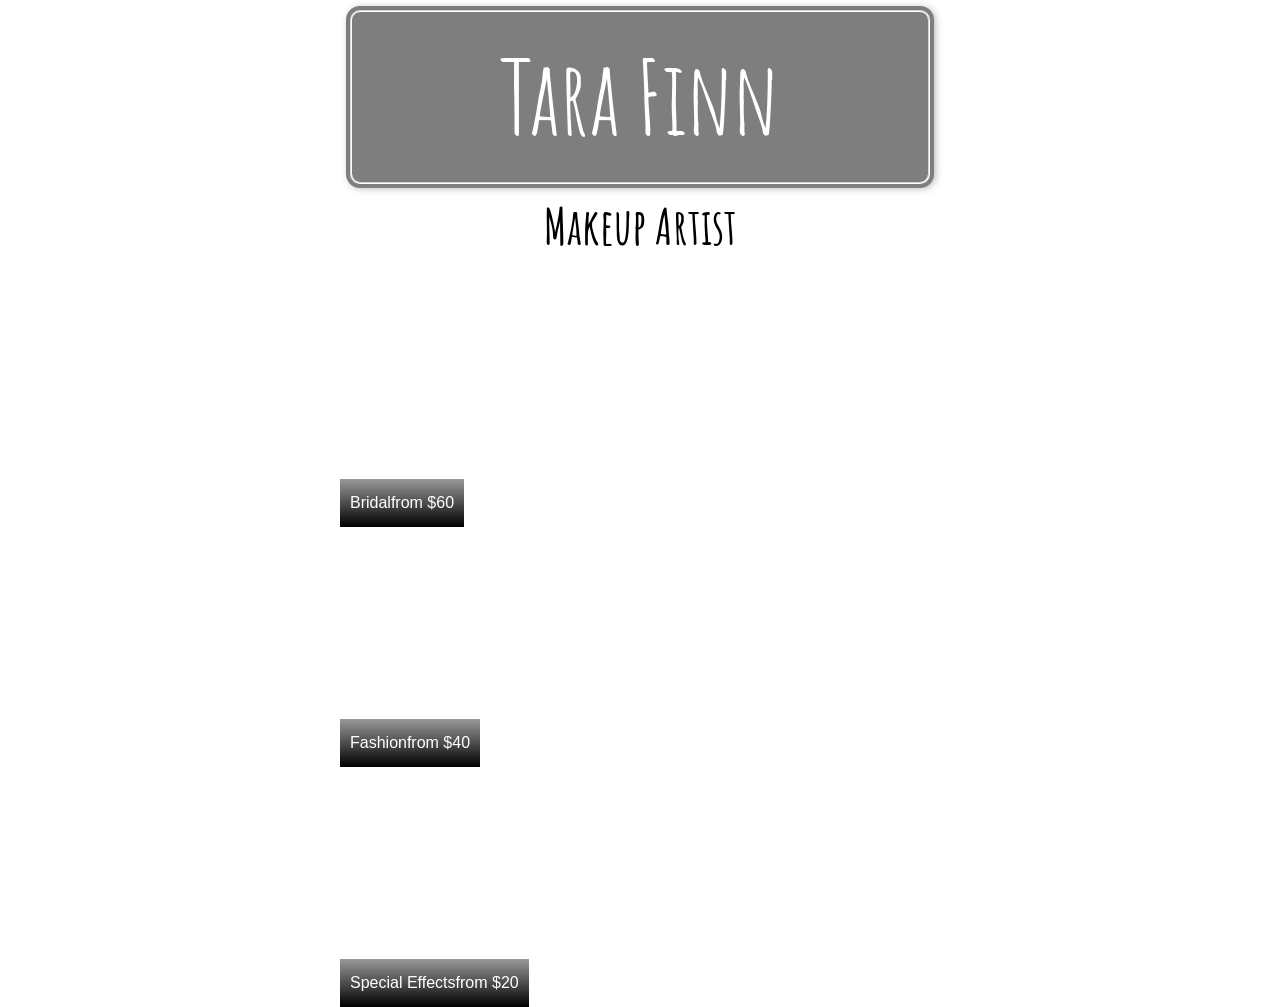
==== first site.html @ 493d7fa3 "intial commit" ====
<!DOCTYPE html>

<head>
<link href='http://fonts.googleapis.com/css?family=Amatic+SC' rel='stylesheet' type='text/css'>
<style>
body {
  font-family: didot, sans-serif;
  margin: 0 auto;
  max-width: 600px;
   background-image: url("http://beautyjunket.com/wp-content/uploads/2013/09/new-backgrounds-wide-makeup.jpg");
   background-position:center;
}
div {
  height: 200px;
  background-size: cover;
  position: relative;
  margin: 40px 0 0 0;
  border-radius: 12px;

}
h1 {
  font-family: 'Amatic SC', cursive;
  text-align: center;
  font-size: 100px;
  color: rgb(216,191,216);
  margin: 60px 0 0 0;
}
h2 {
  font-family: 'Amatic SC', cursive;
  text-align: center;
  color: black;
  margin: 0px 0 70px 0;
  font-size: 50px;
}
p {
  color: rgba(255,255,255,1);
  background: black;
  background: linear-gradient(bottom, rgba(0,0,0,1), rgba(0,0,0,.4));
  background: -webkit-linear-gradient(bottom, rgba(0,0,0,1), rgba(0,0,0,.4));
  background: -moz-linear-gradient(bottom, rgba(0,0,0,1), rgba(0,0,0,.4));
  padding: 10px;
  line-height: 28px;
  text-align: justify;
  position: absolute;
  bottom: 0;
  margin: 0;
}

.first{
  background-image: url("https://fbcdn-sphotos-e-a.akamaihd.net/hphotos-ak-xaf1/v/t1.0-9/1450797_237855826390633_1796913480_n.jpg?oh=02dd0645d16f48abca623aa60a94007e&oe=54E581D7&__gda__=1425574916_6ef76ce5a7248029fb0dca400d4fb688");
  background-position:center;
}
.second{
  background-image: url("https://scontent-b-dfw.xx.fbcdn.net/hphotos-xpf1/v/t1.0-9/1470372_237858733057009_768053472_n.jpg?oh=0248875e251b15fc3f7fd12315c5908d&oe=54E23C4B");
  background-position:center;
}
.dessert{
  background-image: url("https://scontent-a-dfw.xx.fbcdn.net/hphotos-xpa1/v/t1.0-9/10440697_355512204624994_4913567071764937478_n.jpg?oh=aeaab70c889e60fe98c3f8230596469f&oe=54E000AD");
  background-position:center;
}
.price {
  float: right;
}
.stitched {
   padding: 20px;
   margin: 10px;
   background: black;
   color: #fff;
   opacity:.5;
   font-size: 100px;
   font-weight: bold;
   line-height: 1.3em;
   border: 2px groove #fff;
   border-radius: 10px;
   box-shadow: 0 0 0 4px black, 2px 1px 6px 4px rgba(10, 10, 0, 0.5);
   text-shadow: -1px -1px #fff;
   font-weight: normal;
}

</style>

</head>

<body>
<h1 class="stitched">Tara Finn</h1>
<h2>Makeup Artist</h2>
<div class="first">
  <p>Bridal <span class="price">from $60</span><br />
 </p>
</div>

<div class="second">
  <p>Fashion <span class="price">from $40</span><br />
  </p>
</div>
  
<div class="dessert">
  <p>Special Effects <span class="price">from $20</span><br />
  </p>
</div>


</body>
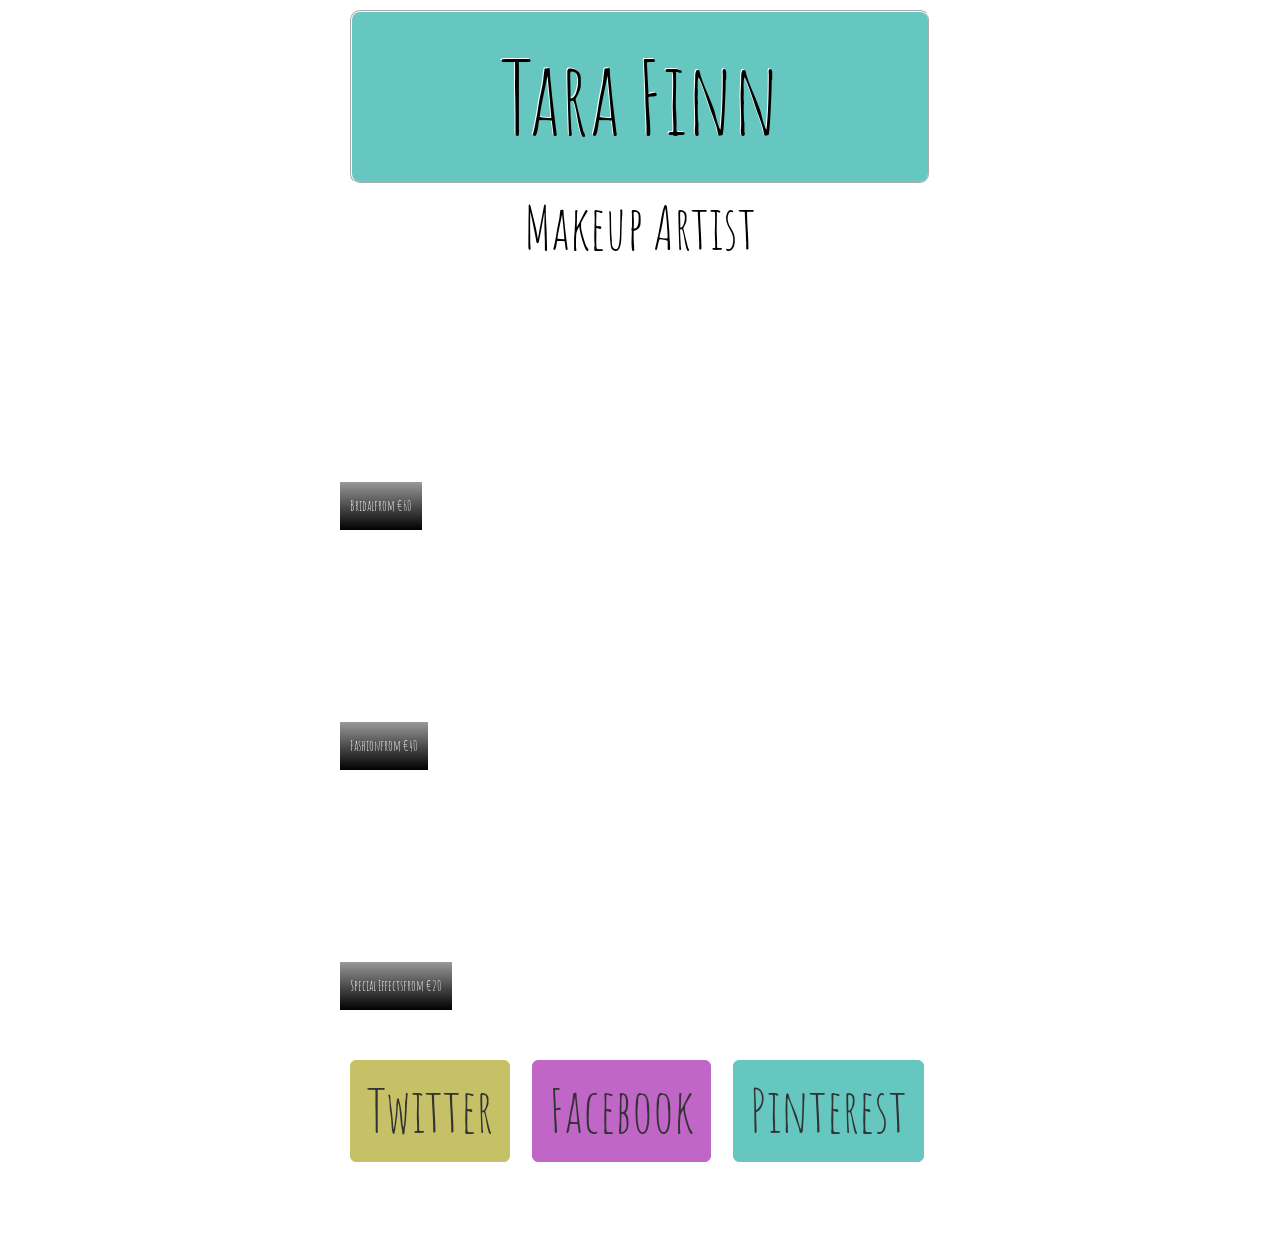
==== commit b4eb3506: "changes" ====
--- a/first site.html
+++ b/first site.html
@@ -1,10 +1,18 @@
 <!DOCTYPE html>
 
 <head>
-<link href='http://fonts.googleapis.com/css?family=Amatic+SC' rel='stylesheet' type='text/css'>
+
+  <meta charset="utf-8">
+
+  <link href='http://fonts.googleapis.com/css?family=Amatic+SC' rel='stylesheet' type='text/css'>
+  <meta name="viewport" content="width=device-width, initial-scale=1.0">
+   <link href='css/bootstrap.css' rel='stylesheet'>
+   <link href='main.css' rel='stylesheet'>
+
+<link href='http://fonts.googleapis.com/css?family=Pacifico' rel='stylesheet' type='text/css'>
 <style>
 body {
-  font-family: didot, sans-serif;
+  font-family: 'Amatic SC';
   margin: 0 auto;
   max-width: 600px;
    background-image: url("http://beautyjunket.com/wp-content/uploads/2013/09/new-backgrounds-wide-makeup.jpg");
@@ -22,7 +30,7 @@
   font-family: 'Amatic SC', cursive;
   text-align: center;
   font-size: 100px;
-  color: rgb(216,191,216);
+  color: black;
   margin: 60px 0 0 0;
 }
 h2 {
@@ -30,7 +38,7 @@
   text-align: center;
   color: black;
   margin: 0px 0 70px 0;
-  font-size: 50px;
+  font-size: 60px;
 }
 p {
   color: rgba(255,255,255,1);
@@ -64,17 +72,26 @@
 .stitched {
    padding: 20px;
    margin: 10px;
-   background: black;
-   color: #fff;
-   opacity:.5;
+   background: #66c6c0;
+   opacity:1;
    font-size: 100px;
    font-weight: bold;
    line-height: 1.3em;
    border: 2px groove #fff;
    border-radius: 10px;
-   box-shadow: 0 0 0 4px black, 2px 1px 6px 4px rgba(10, 10, 0, 0.5);
+ 
    text-shadow: -1px -1px #fff;
    font-weight: normal;
+}
+
+.btn-lg {
+  font-size: 60px;
+margin: 10px;
+  position: center;
+
+
+
+}
 }
 
 </style>
@@ -85,19 +102,26 @@
 <h1 class="stitched">Tara Finn</h1>
 <h2>Makeup Artist</h2>
 <div class="first">
-  <p>Bridal <span class="price">from $60</span><br />
+  <p>Bridal <span class="price">from €60</span><br />
  </p>
 </div>
 
 <div class="second">
-  <p>Fashion <span class="price">from $40</span><br />
+  <p>Fashion <span class="price">from €40</span><br />
   </p>
 </div>
   
 <div class="dessert">
-  <p>Special Effects <span class="price">from $20</span><br />
+  <p>Special Effects <span class="price">from €20</span><br />
   </p>
 </div>
+ <div id='social-buttons'>
+
+      <button class='btn btn-lg btn-twitter'>Twitter</button>
+      <button class='btn btn-lg btn-facebook'>Facebook</button>
+      <button class='btn btn-lg btn-pinterest'>Pinterest</button>
+
+    </div>
 
 
 </body>
--- a/main.css
+++ b/main.css
@@ -0,0 +1,18 @@
+.btn-twitter {
+  background-color: #c6c066;
+  border-color: #c6c066;
+}
+.btn-facebook {
+  background-color: #c066c6;
+  border-color: #c066c6;
+}
+.btn-pinterest {
+  background-color: #66c6c0;
+  border-color: #66c6c0;
+}
+.jumbotron {
+  min-height: 600px;
+  background-image: url('images/fruit-and-veg.jpg');
+  background-size: cover;
+  background-attachment: fixed;
+}
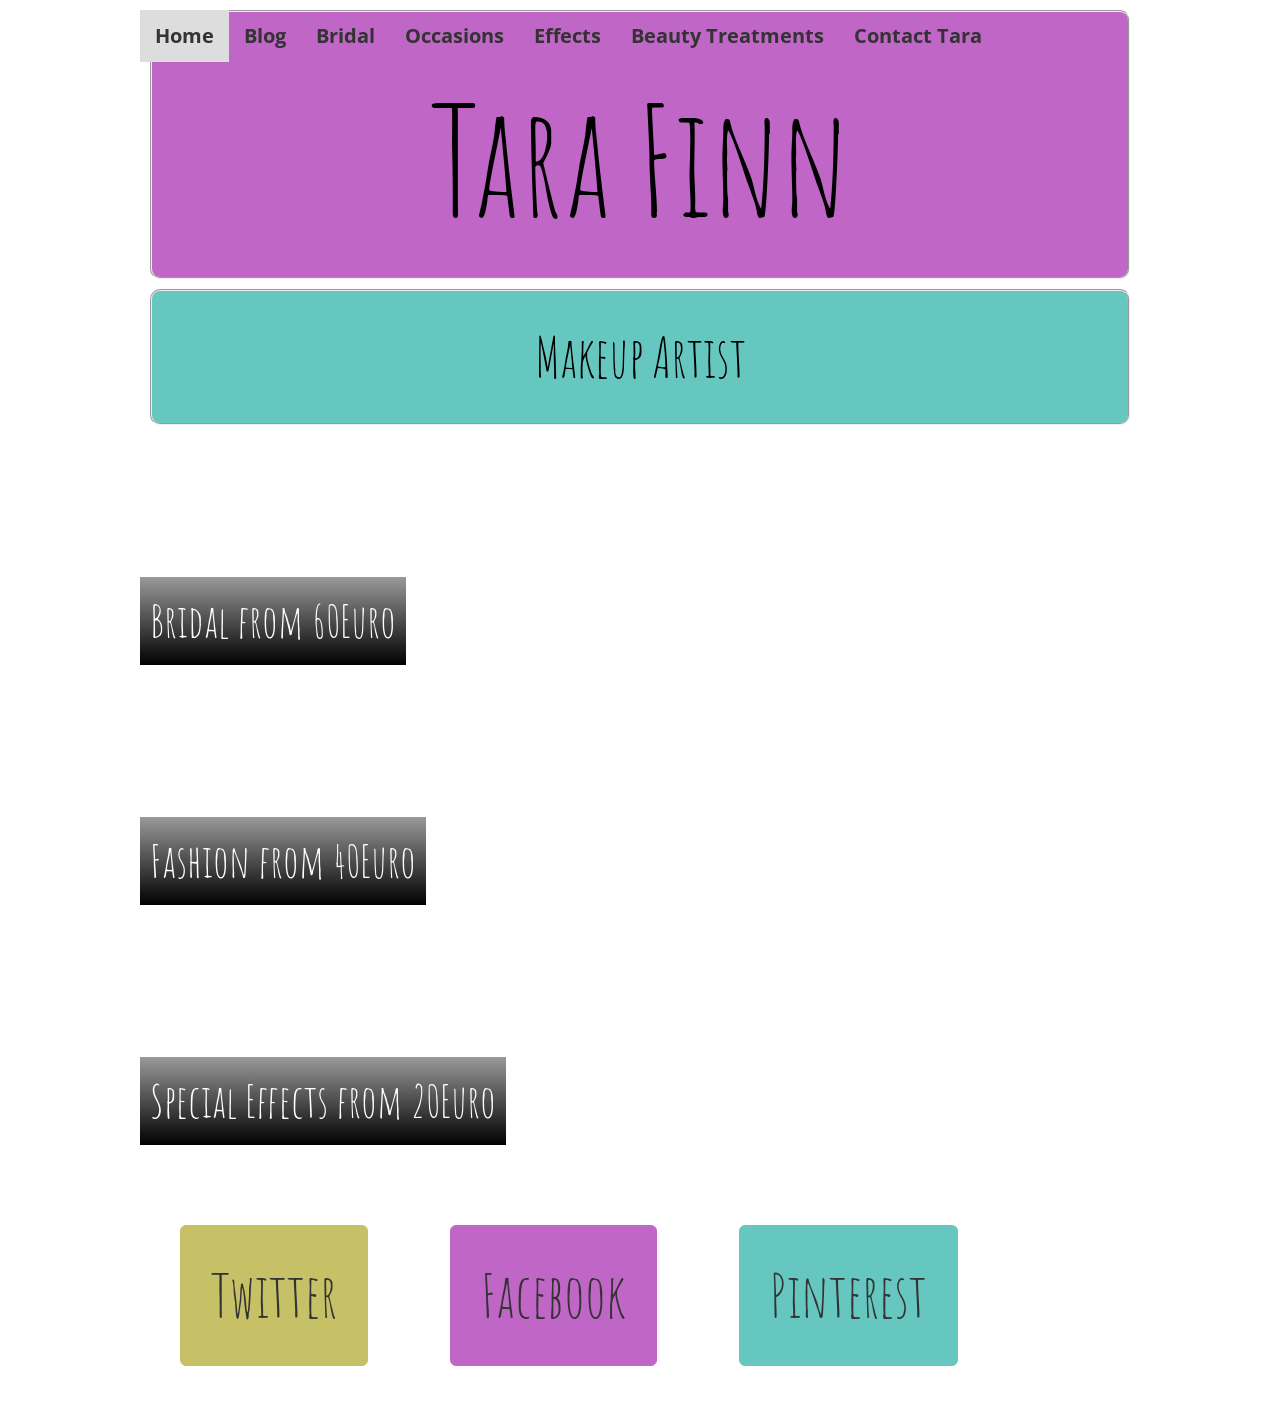
==== commit c0c444ed: "gif site? yeah" ====
--- a/first site.html
+++ b/first site.html
@@ -1,21 +1,99 @@
 <!DOCTYPE html>
 
 <head>
-
-  <meta charset="utf-8">
+<meta http-equiv="Content-Type" content="text/html; charset=UTF-8" />
 
   <link href='http://fonts.googleapis.com/css?family=Amatic+SC' rel='stylesheet' type='text/css'>
+  <link href='http://fonts.googleapis.com/css?family=Open+Sans' rel='stylesheet' type='text/css'>
   <meta name="viewport" content="width=device-width, initial-scale=1.0">
    <link href='css/bootstrap.css' rel='stylesheet'>
    <link href='main.css' rel='stylesheet'>
 
 <link href='http://fonts.googleapis.com/css?family=Pacifico' rel='stylesheet' type='text/css'>
 <style>
+#primary_nav_wrap
+{
+  margin-top:0px
+}
+
+#primary_nav_wrap ul
+{
+  list-style:none;
+  position:relative;
+  float:center;
+  margin:0;
+  padding:0
+}
+
+#primary_nav_wrap ul a
+{
+  display:block;
+  color:#333;
+  text-decoration:none;
+  font-weight:700;
+  font-size:20px;
+  line-height:52px;
+  padding:0 15px;
+  font-family:"Open Sans"
+}
+
+#primary_nav_wrap ul li
+{
+  position:relative;
+  float:left;
+  margin:0;
+  padding:0
+}
+
+#primary_nav_wrap ul li.current-menu-item
+{
+  background:#ddd
+}
+
+#primary_nav_wrap ul li:hover
+{
+  background:#f6f6f6
+}
+
+#primary_nav_wrap ul ul
+{
+  display:none;
+  position:absolute;
+  top:100%;
+  left:0;
+  background:#fff;
+  padding:0
+}
+
+#primary_nav_wrap ul ul li
+{
+  float:none;
+  width:200px
+}
+
+#primary_nav_wrap ul ul a
+{
+  line-height:120%;
+  padding:10px 15px
+}
+
+#primary_nav_wrap ul ul ul
+{
+  top:0;
+  left:100%
+}
+
+#primary_nav_wrap ul li:hover > ul
+{
+  display:block
+}
+
+
 body {
   font-family: 'Amatic SC';
   margin: 0 auto;
-  max-width: 600px;
-   background-image: url("http://beautyjunket.com/wp-content/uploads/2013/09/new-backgrounds-wide-makeup.jpg");
+  max-width: 1000px;
+   background-image: url("http://i.imgur.com/l5wCH0n.gif");
    background-position:center;
 }
 div {
@@ -27,7 +105,7 @@
 
 }
 h1 {
-  font-family: 'Amatic SC', cursive;
+  font-family: 'Amatic SC';
   text-align: center;
   font-size: 100px;
   color: black;
@@ -47,8 +125,9 @@
   background: -webkit-linear-gradient(bottom, rgba(0,0,0,1), rgba(0,0,0,.4));
   background: -moz-linear-gradient(bottom, rgba(0,0,0,1), rgba(0,0,0,.4));
   padding: 10px;
-  line-height: 28px;
+  line-height: 68px;
   text-align: justify;
+  font-size: 45px;
   position: absolute;
   bottom: 0;
   margin: 0;
@@ -67,31 +146,38 @@
   background-position:center;
 }
 .price {
-  float: right;
+  float: center;
 }
 .stitched {
    padding: 20px;
    margin: 10px;
+   background:#c066c6;
+   opacity:1;
+   font-size: 150px;
+   font-weight: bold;
+   line-height: 1.3em;
+   border: 2px groove;
+   border-radius: 10px;
+   font-weight: normal;
+}
+.lower {
+   padding: 30px;
+   margin: 10px;
    background: #66c6c0;
    opacity:1;
-   font-size: 100px;
+   font-size: 55px;
    font-weight: bold;
    line-height: 1.3em;
-   border: 2px groove #fff;
+   border: 2px groove;
    border-radius: 10px;
- 
-   text-shadow: -1px -1px #fff;
    font-weight: normal;
 }
-
 .btn-lg {
   font-size: 60px;
-margin: 10px;
-  position: center;
-
-
-
-}
+  padding: 30px;
+margin: 40px;
+position: center right;
+
 }
 
 </style>
@@ -99,20 +185,66 @@
 </head>
 
 <body>
+  <nav id="primary_nav_wrap">
+<ul>
+  <li class="current-menu-item"><a href="#">Home</a></li>
+  <li><a href="#">Blog</a>
+    <ul>
+      <li><a href="#">reviews</a></li>
+      <li><a href="#">dupes</a></li>
+      <li><a href="#">tutorials</a></li>
+      <li><a href="#">random</a>
+        <ul>
+          <li><a href="#">hello</a>
+            <ul>
+              <li><a href="#">Sub Deep 1</a></li>
+              <li><a href="#">Sub Deep 2</a></li>
+              <li><a href="#">Sub Deep 3</a></li>
+                <li><a href="#">Sub Deep 4</a></li>
+            </ul>
+          </li>
+          <li><a href="#">Deep Menu 2</a></li>
+        </ul>
+      </li>
+      <li><a href="#">Sub Menu 5</a></li>
+    </ul>
+  </li>
+  <li><a href="#">Bridal</a>
+    <ul>
+      <li><a href="#">Traditional</a></li>
+      <li><a href="#">Contempoary</a></li>
+      <li><a href="#">Prices</a></li>
+    </ul>
+  </li>
+  <li><a href="#">Occasions</a>
+    <ul>
+      <li class="dir"><a href="#">Debs</a></li>
+      <li class="dir"><a href="#">Hens</a></li>
+            <li class="dir"><a href="#">Party</a></li>
+        </ul>
+      
+  <a href=</li>
+  <li><a href="#">Effects</a></li>
+  
+  <li><a href="#">Beauty Treatments</a></li>
+  <li><a href="#"> </a></li>
+  <li><a href="#">Contact Tara</a></li>
+</ul>
+</nav>
 <h1 class="stitched">Tara Finn</h1>
-<h2>Makeup Artist</h2>
+<h2 class="lower">Makeup Artist</h2>
 <div class="first">
-  <p>Bridal <span class="price">from €60</span><br />
+  <p>Bridal <span class="price">from 60Euro</span><br />
  </p>
 </div>
 
 <div class="second">
-  <p>Fashion <span class="price">from €40</span><br />
+  <p>Fashion <span class="price">from 40Euro</span><br />
   </p>
 </div>
   
 <div class="dessert">
-  <p>Special Effects <span class="price">from €20</span><br />
+  <p>Special Effects <span class="price">from 20Euro</span><br />
   </p>
 </div>
  <div id='social-buttons'>
@@ -121,7 +253,9 @@
       <button class='btn btn-lg btn-facebook'>Facebook</button>
       <button class='btn btn-lg btn-pinterest'>Pinterest</button>
 
-    </div>
+ </div>
+
+
 
 
 </body>
